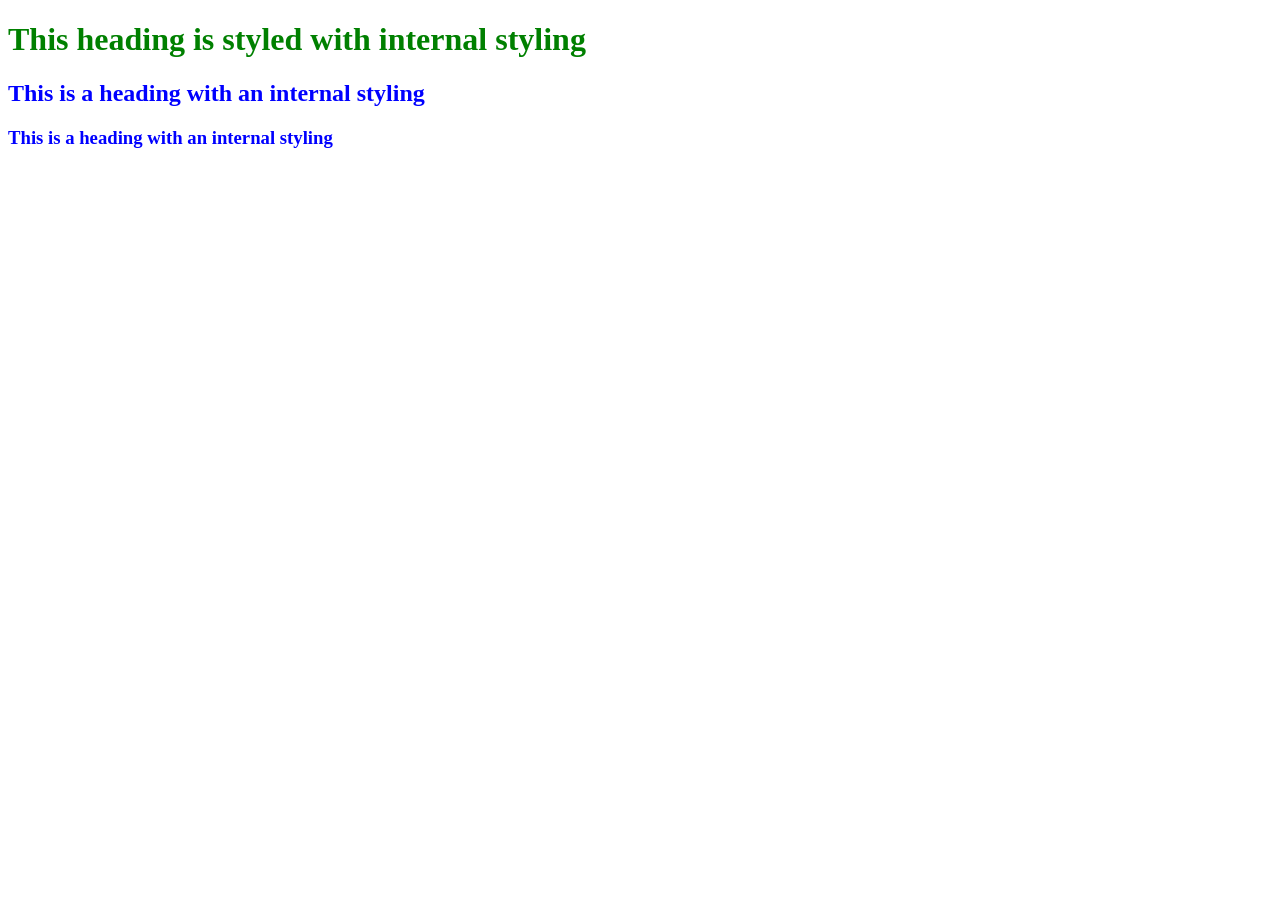
==== 4 - CSS/3-Ways.html @ f56622e7 "html and css added" ====
<!DOCTYPE html>
<html lang="en">
  <head>
    <meta charset="UTF-8" />
    <meta name="viewport" content="width=device-width, initial-scale=1.0" />
    <title>Document</title>
    <link rel="stylesheet" href="./3-Ways.css" />
    <!-- Internal Styling -->
    <style>
      h1 {
        color: green;
      }
    </style>
  </head>
  <body>
    <h1>This heading is styled with internal styling</h1>
    <h2>This is a heading with an internal styling</h2>
    <h3 style="color: blue">This is a heading with an internal styling</h3>
  </body>
</html>
---- 4 - CSS/3-Ways.css ----
h2 {
  color: blue;
}
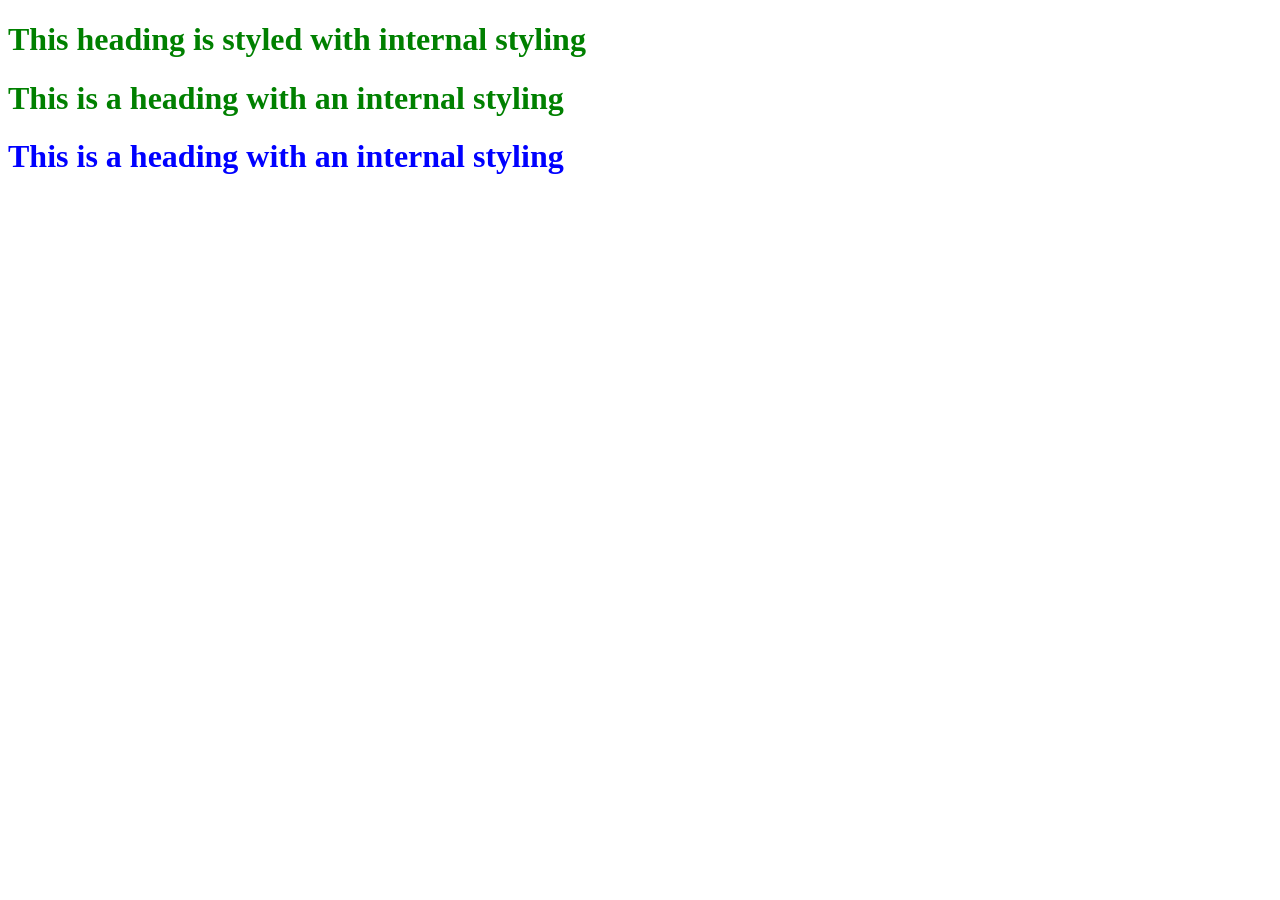
==== commit 9764e6ee: "styles added" ====
--- a/4 - CSS/3-Ways.html
+++ b/4 - CSS/3-Ways.html
@@ -14,7 +14,7 @@
   </head>
   <body>
     <h1>This heading is styled with internal styling</h1>
-    <h2>This is a heading with an internal styling</h2>
-    <h3 style="color: blue">This is a heading with an internal styling</h3>
+    <h1>This is a heading with an internal styling</h1>
+    <h1 style="color: blue">This is a heading with an internal styling</h1>
   </body>
 </html>
--- a/4 - CSS/3-Ways.css
+++ b/4 - CSS/3-Ways.css
@@ -1,3 +1,3 @@
-h2 {
-  color: blue;
+h1 {
+  color: red;
 }
